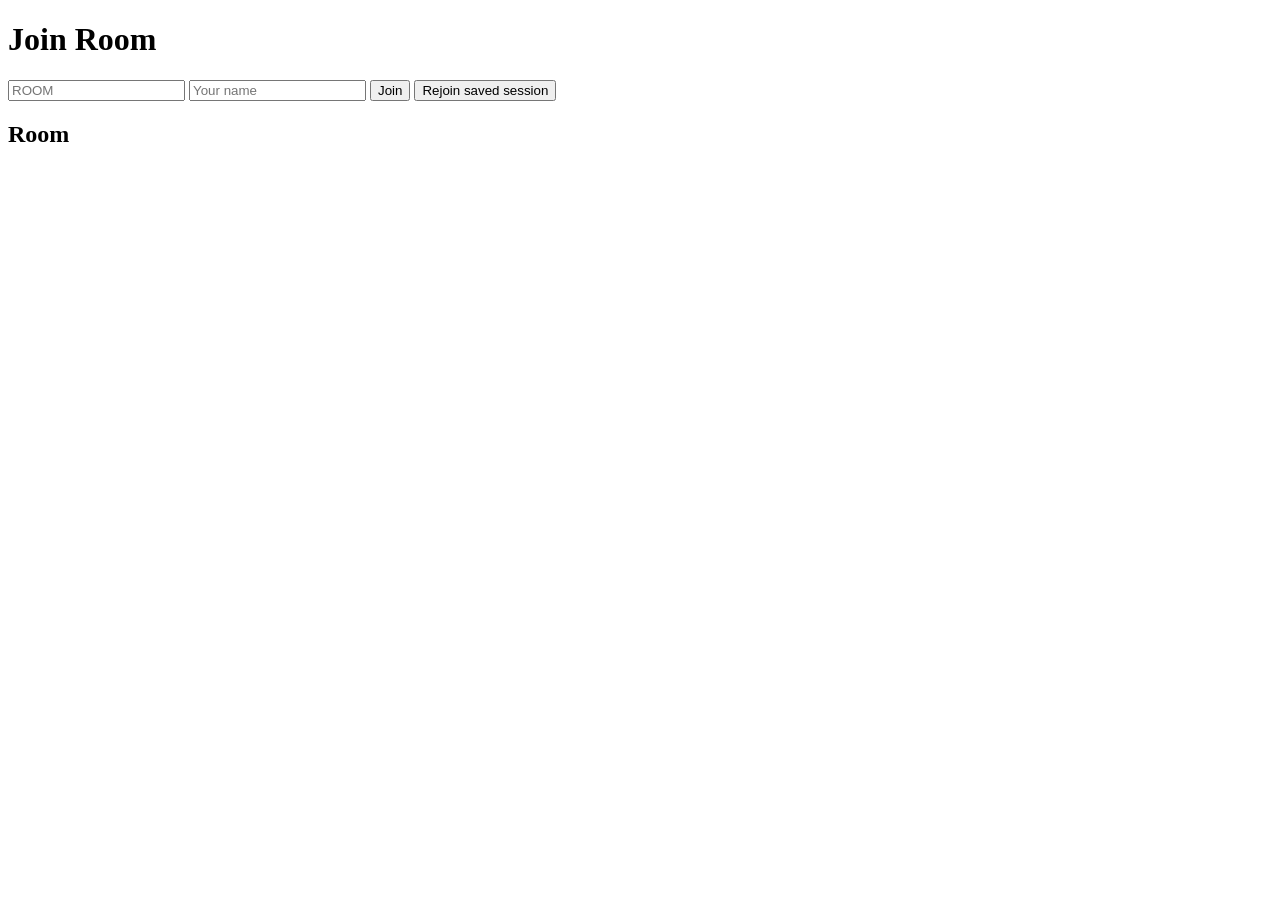
==== app/templates/player.html @ 684e8751 "Build local-network Mimicophase web game with sticky sessions" ====
<!doctype html>
<html>
<head>
  <meta charset="utf-8" />
  <meta name="viewport" content="width=device-width, initial-scale=1" />
  <title>Play | Mimicophase</title>
  <link rel="stylesheet" href="/static/styles.css" />
</head>
<body>
<main class="container">
  <h1>Join Room</h1>
  <section>
    <input id="code" placeholder="ROOM" maxlength="4" />
    <input id="name" placeholder="Your name" />
    <button onclick="joinRoom()">Join</button>
    <button onclick="rejoinRoom()">Rejoin saved session</button>
  </section>
  <section id="game" class="hidden">
    <h2>Room <span id="roomCode"></span></h2>
    <div id="playerState"></div>
    <div id="actions"></div>
  </section>
</main>
<script src="/static/player.js"></script>
</body>
</html>
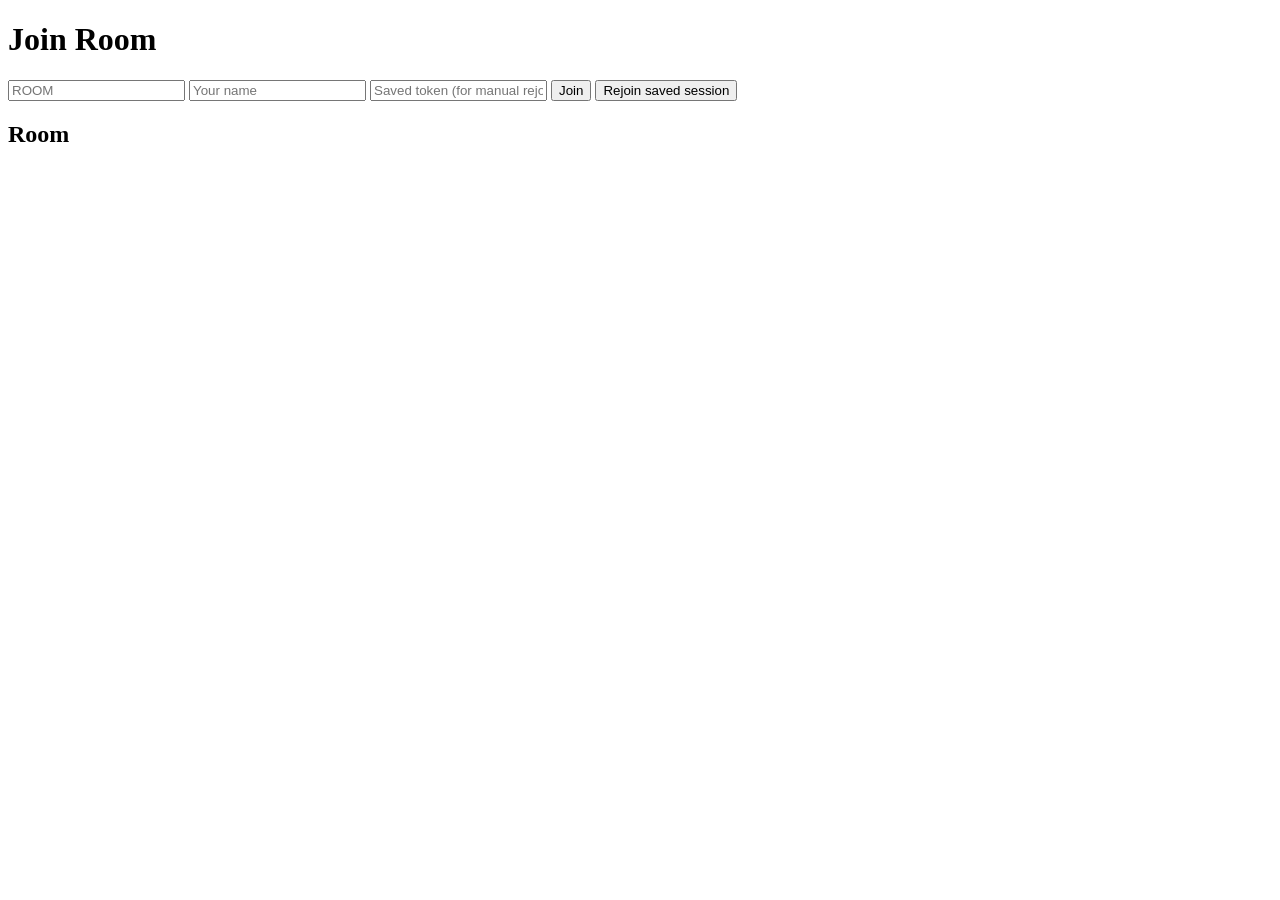
==== commit fabc9e5d: "Add disconnect handling and host controls for reset kick and timers" ====
--- a/app/templates/player.html
+++ b/app/templates/player.html
@@ -12,6 +12,7 @@
   <section>
     <input id="code" placeholder="ROOM" maxlength="4" />
     <input id="name" placeholder="Your name" />
+    <input id="savedToken" placeholder="Saved token (for manual rejoin)" />
     <button onclick="joinRoom()">Join</button>
     <button onclick="rejoinRoom()">Rejoin saved session</button>
   </section>
